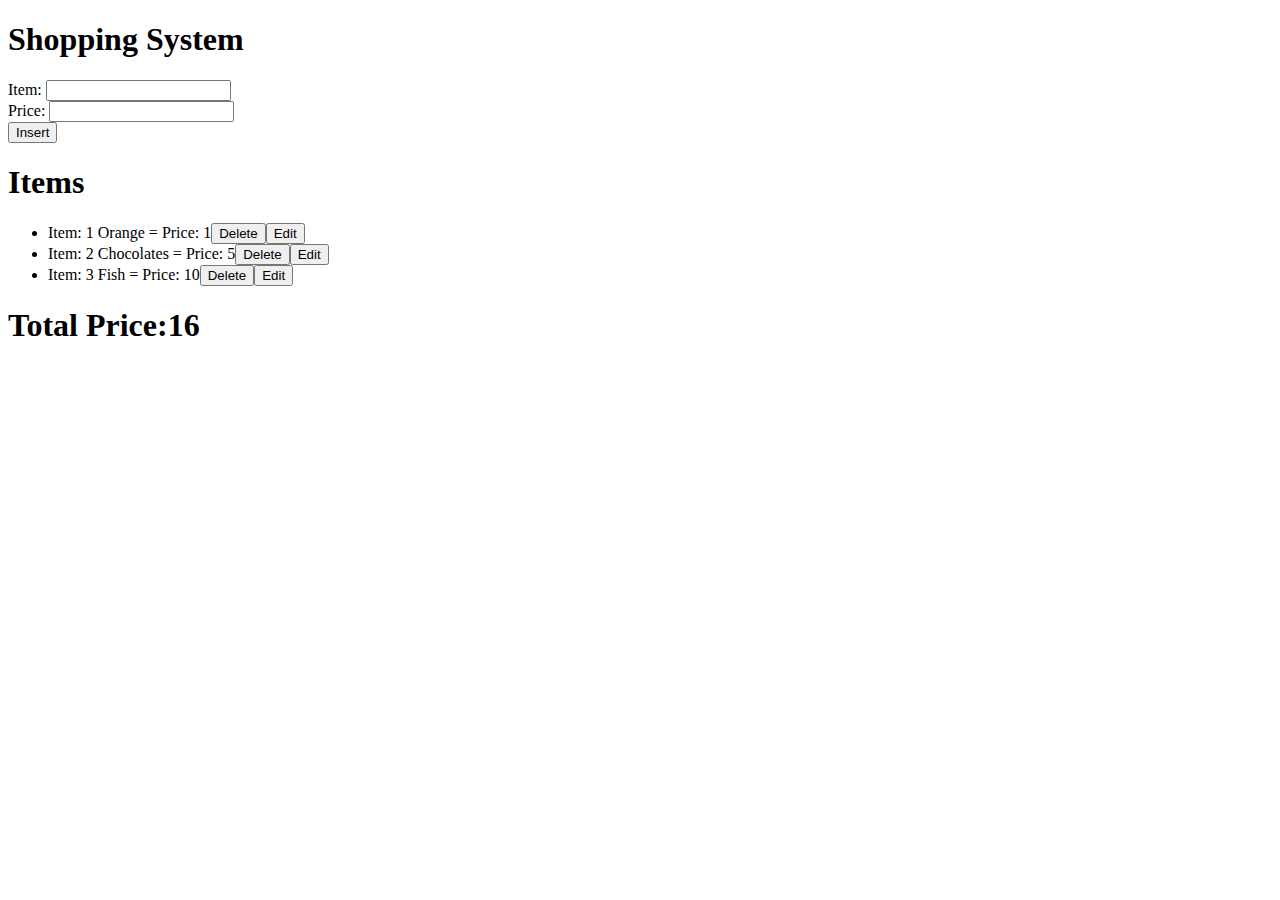
==== practice/11/index.html @ 3de67d51 "Changes to be committed:" ====
<!DOCTYPE html>
<html lang="en">
<head>
    <meta charset="UTF-8">
    <meta http-equiv="X-UA-Compatible" content="IE=edge">
    <meta name="viewport" content="width=device-width, initial-scale=1.0">
    <title>Document</title>
</head>
<body>
    <h1>Shopping System</h1>
    <span>Item: </span><input type="text" class="inputItem"><br><span>Price: </span><input type="text" class="inputPrice">
    <br>
    <button type="button" class="insert">Insert</button>
    <h1>Items</h1>
    <ul class="cart"></ul>
    <h1>Total Price:<span class="totalPrice"></span></h1>
    <script src="app.js"></script>
</body>
</html>
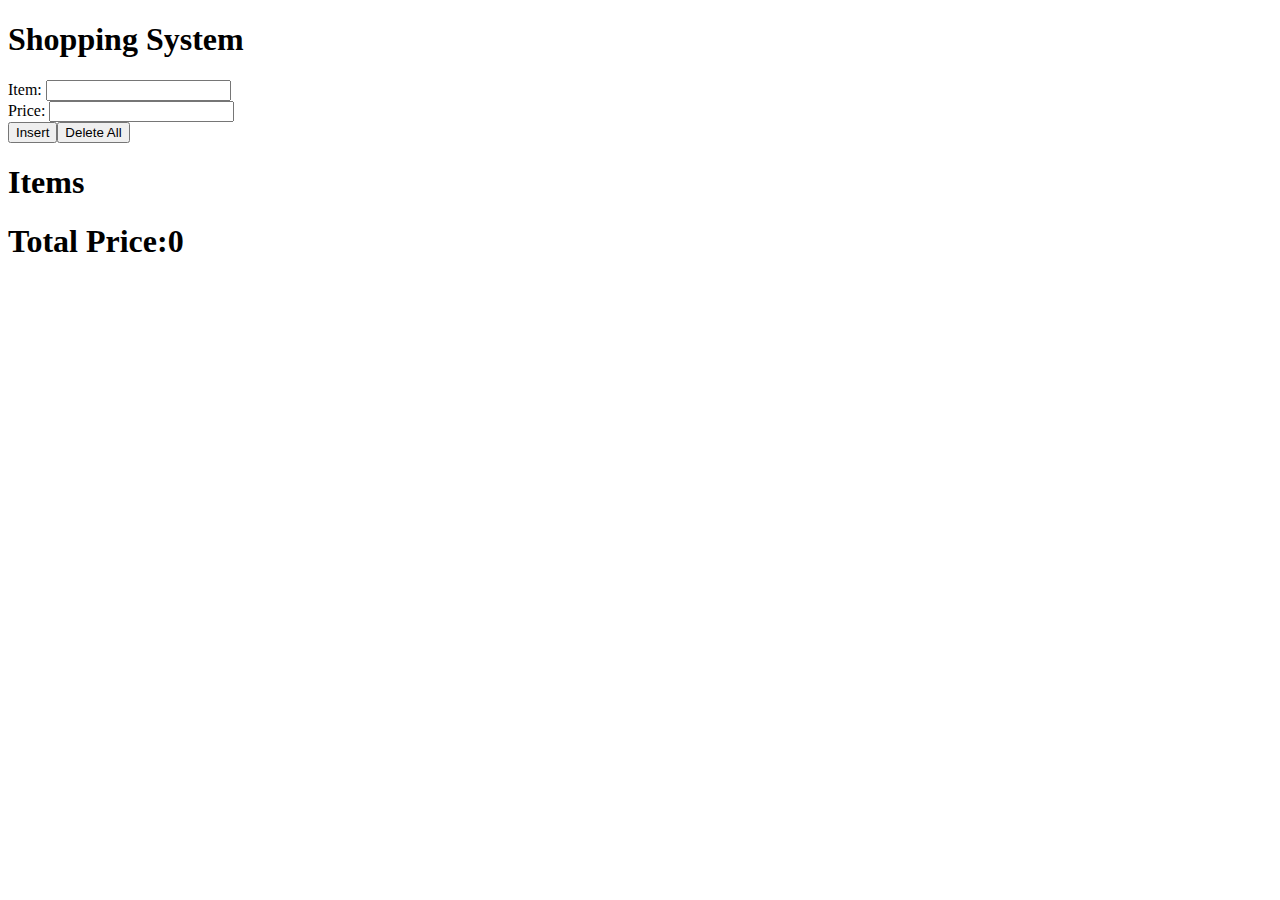
==== commit 318e0f0d: "Changes to be committed:" ====
--- a/practice/11/index.html
+++ b/practice/11/index.html
@@ -10,7 +10,7 @@
     <h1>Shopping System</h1>
     <span>Item: </span><input type="text" class="inputItem"><br><span>Price: </span><input type="text" class="inputPrice">
     <br>
-    <button type="button" class="insert">Insert</button>
+    <button type="button" class="insert">Insert</button><button type="button" class="delAll">Delete All</button>
     <h1>Items</h1>
     <ul class="cart"></ul>
     <h1>Total Price:<span class="totalPrice"></span></h1>
